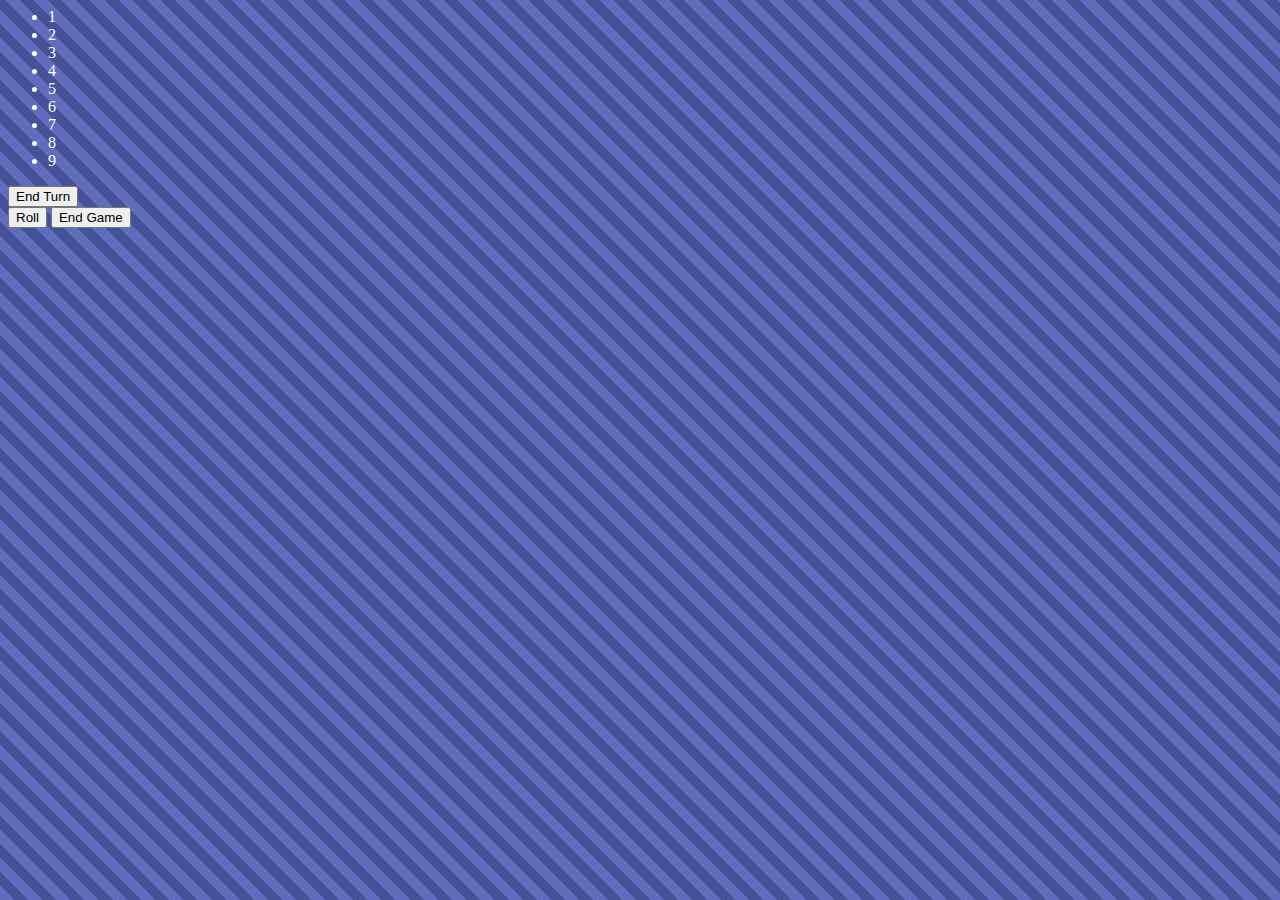
==== shut_the_box/public/index.html @ 50fc0bfb "create basic file structure, basic HTML elements and background" ====
<html>
<head>
	<title>Shut the Box</title>
	<link rel="stylesheet" type="text/css" href="css/main.css">
</head>
<body>
	<div class="stripe">
			<ul class="cards">
				<li class="card">1</li>
				<li class="card">2</li>
				<li class="card">3</li>
				<li class="card">4</li>
				<li class="card">5</li>
				<li class="card">6</li>
				<li class="card">7</li>
				<li class="card">8</li>
				<li class="card">9</li>
			</ul>
		<button>End Turn</button>

		<div class="dice-container">
			<div class="die"></div>
			<div class="die"></div>
		</div>
		<button>Roll</button>
		<button>End Game</button>
	</div>

	<script src="https://ajax.googleapis.com/ajax/libs/jquery/2.1.4/jquery.min.js"></script>
	<script type="text/javascript" src="js/main.js"></script>

</body>
</html>
---- shut_the_box/public/css/main.css ----
/**************************/
/*   Background styling   */
/**************************/
body {
  color: white;
  background: -webkit-repeating-linear-gradient(45deg, #606dbc, #606dbc 10px, #465298 10px, #465298 20px);
  background: repeating-linear-gradient(45deg, #606dbc, #606dbc 10px, #465298 10px, #465298 20px);
}
.container
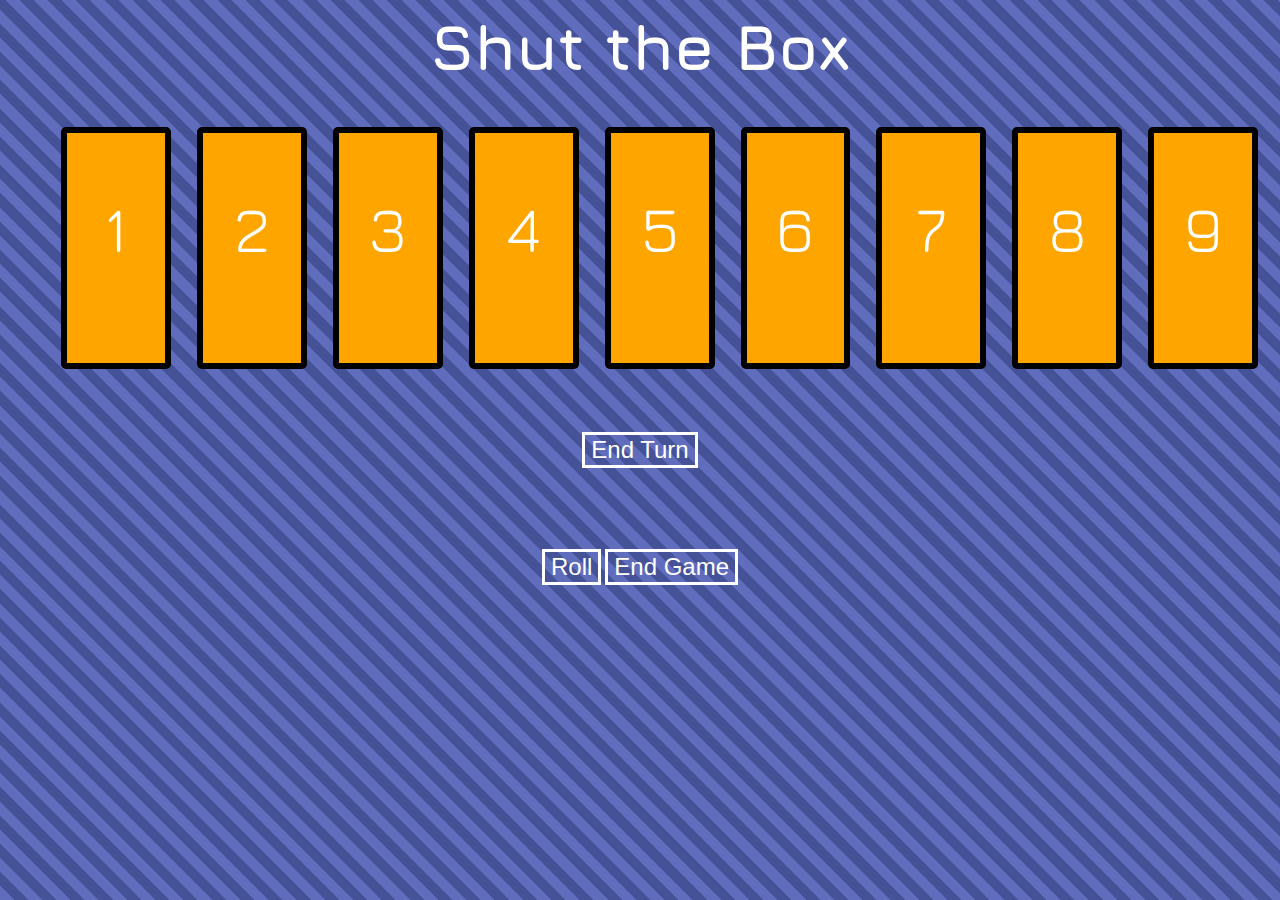
==== commit 556374fc: "create basic style and layout for game" ====
--- a/shut_the_box/public/index.html
+++ b/shut_the_box/public/index.html
@@ -2,29 +2,33 @@
 <head>
 	<title>Shut the Box</title>
 	<link rel="stylesheet" type="text/css" href="css/main.css">
+	<link href='http://fonts.googleapis.com/css?family=Jura:400,600' rel='stylesheet' type='text/css'>
 </head>
 <body>
-	<div class="stripe">
-			<ul class="cards">
-				<li class="card">1</li>
-				<li class="card">2</li>
-				<li class="card">3</li>
-				<li class="card">4</li>
-				<li class="card">5</li>
-				<li class="card">6</li>
-				<li class="card">7</li>
-				<li class="card">8</li>
-				<li class="card">9</li>
-			</ul>
-		<button>End Turn</button>
 
-		<div class="dice-container">
-			<div class="die"></div>
-			<div class="die"></div>
-		</div>
-		<button>Roll</button>
-		<button>End Game</button>
+	<h1>Shut the Box</h1>
+
+	<ul class="cards">
+		<li class="card">1</li>
+		<li class="card">2</li>
+		<li class="card">3</li>
+		<li class="card">4</li>
+		<li class="card">5</li>
+		<li class="card">6</li>
+		<li class="card">7</li>
+		<li class="card">8</li>
+		<li class="card">9</li>
+	</ul>
+	<button class="btn">End Turn</button>
+
+	<br><br>
+	<d>
+	<div class="dice-container">
+		<div class="die"></div>
+		<div class="die"></div>
 	</div>
+	<button class="btn">Roll</button>
+	<button class="btn">End Game</button>
 
 	<script src="https://ajax.googleapis.com/ajax/libs/jquery/2.1.4/jquery.min.js"></script>
 	<script type="text/javascript" src="js/main.js"></script>
--- a/shut_the_box/public/css/main.css
+++ b/shut_the_box/public/css/main.css
@@ -1,9 +1,55 @@
-/**************************/
-/*   Background styling   */
-/**************************/
+/***********************/
+/*   General Styling   */
+/***********************/
 body {
+	font-family: 'Jura', sans-serif;
   color: white;
   background: -webkit-repeating-linear-gradient(45deg, #606dbc, #606dbc 10px, #465298 10px, #465298 20px);
   background: repeating-linear-gradient(45deg, #606dbc, #606dbc 10px, #465298 10px, #465298 20px);
+  text-align: center;
 }
-.container+
+h1{
+	font-size: 4em;
+}
+
+/********************/
+/*   Card Styling   */
+/********************/
+
+.cards{
+	list-style: none;
+}
+.card{
+	width: 8%;
+	height: 26%;
+	border-radius: 5px;
+	background-color: orange;
+	display: inline-block;
+	float: left;
+	text-align: center;
+	margin: 0 13px;
+	font-size: 4em;
+	line-height: 190px;
+	border: 6px solid black;
+}
+.card:hover{
+	border: 6px solid yellow;
+}
+
+/**********************/
+/*   Button Styling   */
+/**********************/
+.btn{
+	margin-top: 5%;
+  font-size: 1.5em;
+  background-color: transparent;
+  border: solid #FFFFFF;
+  border-radius: 0;
+  color: #FFFFFF;
+}
+.btn:hover{
+	background-color: rgba(255, 165, 0, 0.34);
+  color: #FFA500;
+  border: solid #FFF;
+}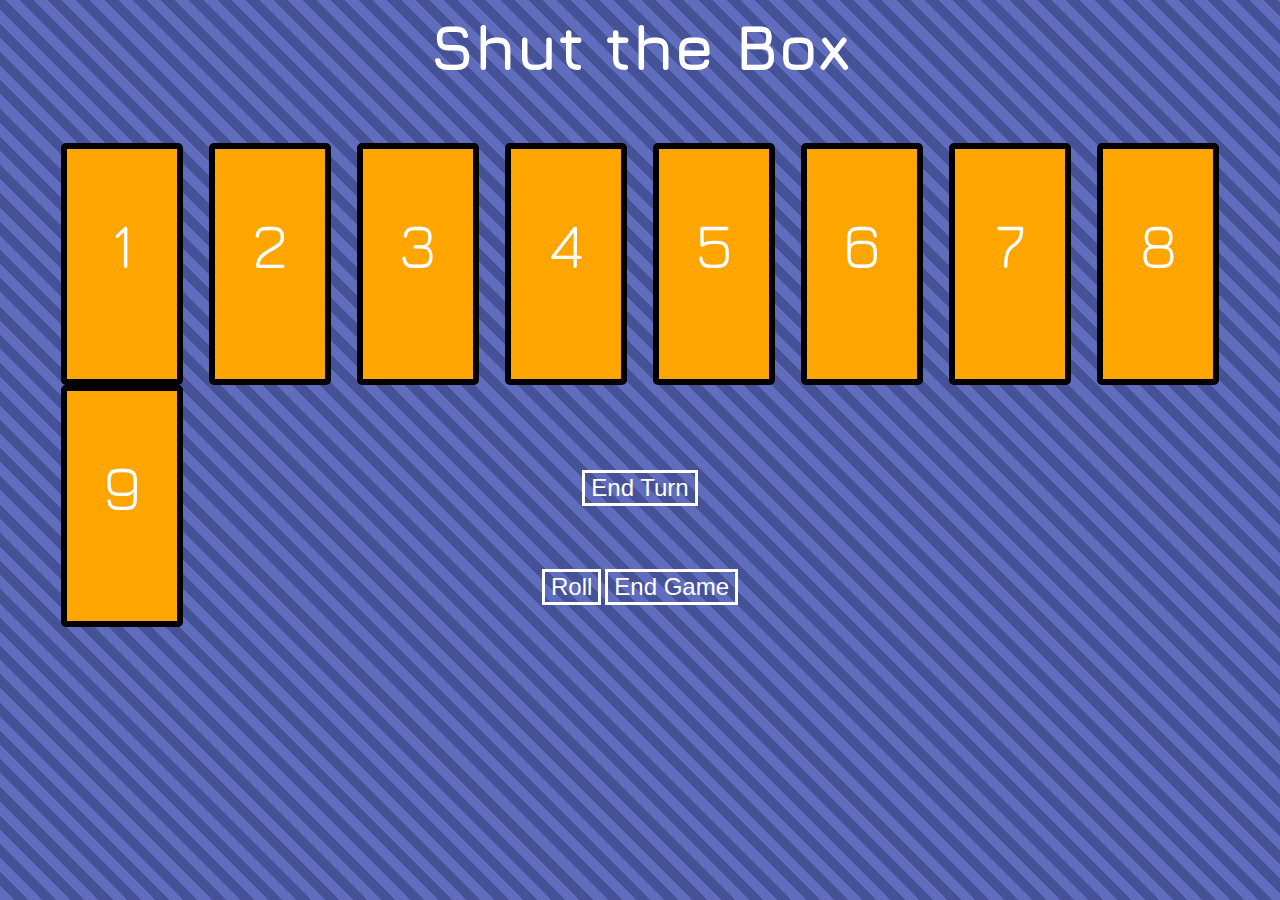
==== commit 9061799e: "add error divs (set to display none)" ====
--- a/shut_the_box/public/index.html
+++ b/shut_the_box/public/index.html
@@ -8,6 +8,7 @@
 
 	<h1>Shut the Box</h1>
 
+	<!-- Card Elements -->
 	<ul class="cards">
 		<li class="card">1</li>
 		<li class="card">2</li>
@@ -19,15 +20,21 @@
 		<li class="card">8</li>
 		<li class="card">9</li>
 	</ul>
-	<button class="btn">End Turn</button>
+	<br><br>
+	<button id="end-turn" class="btn">End Turn</button>
 
-	<br><br>
-	<d>
+	<div class="win"><h1>Congrats you win!</h1></div>
+	<div class="loose"><h1>Sorry you loose :( Please refresh to try again</h1></div>
+	<div class="error"><h1>Incorrect selection, try again</h1></div>
+	<div class="check"><h1>Good Move! Keep Going</h1></div>
+
+	<!-- Dice Elements -->
 	<div class="dice-container">
 		<div class="die"></div>
 		<div class="die"></div>
 	</div>
-	<button class="btn">Roll</button>
+
+	<button id="die-roll"class="btn">Roll</button>
 	<button class="btn">End Game</button>
 
 	<script src="https://ajax.googleapis.com/ajax/libs/jquery/2.1.4/jquery.min.js"></script>
--- a/shut_the_box/public/css/main.css
+++ b/shut_the_box/public/css/main.css
@@ -18,11 +18,13 @@
 /********************/
 
 .cards{
+	display: inline-block;
 	list-style: none;
+	height: 26%;
 }
 .card{
-	width: 8%;
-	height: 26%;
+	width: 110px;
+	height: 100%;
 	border-radius: 5px;
 	background-color: orange;
 	display: inline-block;
@@ -33,7 +35,7 @@
 	line-height: 190px;
 	border: 6px solid black;
 }
-.card:hover{
+.card-active{
 	border: 6px solid yellow;
 }
 
@@ -52,4 +54,41 @@
 	background-color: rgba(255, 165, 0, 0.34);
   color: #FFA500;
   border: solid #FFF;
-}+}
+
+.dice-container{
+	width:20%;
+}
+.win, .loose, .error, .check{
+	display: none;
+	position: fixed;
+	top: 50%;
+	left: 20%;
+	width: 50%;
+	border-radius: 6px;
+	padding: 0 5%;
+}
+.win{
+	color: rgb(38, 46, 94);
+	background-color: rgba(96, 109, 188, 0.83);
+	border: 4px solid rgb(38, 46, 94);
+}
+
+.loose{
+	color: #4E4E4E;
+  background-color: rgba(0, 0, 0, 0.76);
+  border: 4px solid #4E4E4E;
+}
+.error{
+	color: rgb(255, 0, 0);
+  background-color: rgba(203, 80, 80, 0.83);
+  border: 4px solid rgb(255, 65, 65);
+}
+.check{
+	color: rgb(38, 94, 69);
+	background-color: rgba(96, 188, 102, 0.83);
+	border: 4px solid rgb(38, 94, 69);
+}
+
+
+
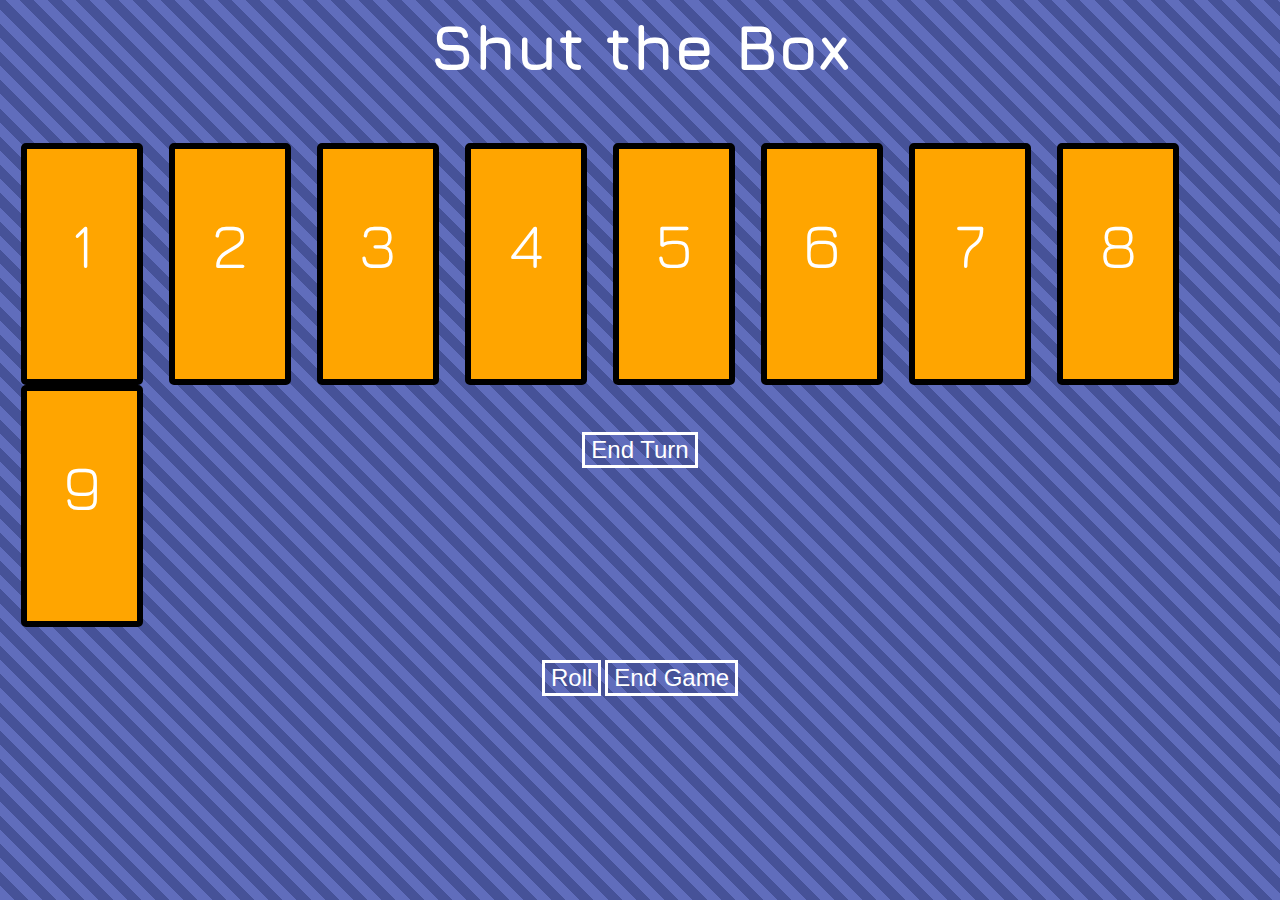
==== commit ad3c41bc: "add comments for readablilty, move message divs to the end of the page as they are hidden" ====
--- a/shut_the_box/public/index.html
+++ b/shut_the_box/public/index.html
@@ -23,10 +23,6 @@
 	<br><br>
 	<button id="end-turn" class="btn">End Turn</button>
 
-	<div class="win"><h1>Congrats you win!</h1></div>
-	<div class="loose"><h1>Sorry you loose :( Please refresh to try again</h1></div>
-	<div class="error"><h1>Incorrect selection, try again</h1></div>
-	<div class="check"><h1>Good Move! Keep Going</h1></div>
 
 	<!-- Dice Elements -->
 	<div class="dice-container">
@@ -34,8 +30,14 @@
 		<div class="die"></div>
 	</div>
 
-	<button id="die-roll"class="btn">Roll</button>
-	<button class="btn">End Game</button>
+	<button id="die-roll" class="btn">Roll</button>
+	<button id="end-game" class="btn">End Game</button>
+
+	<!-- Display messages -->
+	<div class="win"><h1>Congrats you win!</h1></div>
+	<div class="loose"><h1>Sorry you loose :( The game will now reload</h1></div>
+	<div class="error"><h1>Incorrect selection, try again</h1></div>
+	<div class="success"><h1>Good Move! Keep Going</h1></div>
 
 	<script src="https://ajax.googleapis.com/ajax/libs/jquery/2.1.4/jquery.min.js"></script>
 	<script type="text/javascript" src="js/main.js"></script>
--- a/shut_the_box/public/css/main.css
+++ b/shut_the_box/public/css/main.css
@@ -16,16 +16,17 @@
 /********************/
 /*   Card Styling   */
 /********************/
-
 .cards{
 	display: inline-block;
 	list-style: none;
 	height: 26%;
+	padding:0;
 }
 .card{
 	width: 110px;
 	height: 100%;
 	border-radius: 5px;
+	border: 6px solid black;
 	background-color: orange;
 	display: inline-block;
 	float: left;
@@ -33,7 +34,6 @@
 	margin: 0 13px;
 	font-size: 4em;
 	line-height: 190px;
-	border: 6px solid black;
 }
 .card-active{
 	border: 6px solid yellow;
@@ -43,7 +43,7 @@
 /*   Button Styling   */
 /**********************/
 .btn{
-	margin-top: 5%;
+	margin-top: 2%;
   font-size: 1.5em;
   background-color: transparent;
   border: solid #FFFFFF;
@@ -56,13 +56,26 @@
   border: solid #FFF;
 }
 
+/********************/
+/*   Dice Styling   */
+/********************/
 .dice-container{
-	width:20%;
+	width: 100%;
+	height: 135px;
+	padding: 2em 0 0 0;
+	display: inline-block;
 }
-.win, .loose, .error, .check{
+.die{
+	display: inline-block;
+}
+
+/**********************/
+/*   error Handlers   */
+/**********************/
+.win, .loose, .error, .success{
 	display: none;
 	position: fixed;
-	top: 50%;
+	top: 30%;
 	left: 20%;
 	width: 50%;
 	border-radius: 6px;
@@ -84,11 +97,8 @@
   background-color: rgba(203, 80, 80, 0.83);
   border: 4px solid rgb(255, 65, 65);
 }
-.check{
+.success{
 	color: rgb(38, 94, 69);
 	background-color: rgba(96, 188, 102, 0.83);
 	border: 4px solid rgb(38, 94, 69);
-}
-
-
-
+}